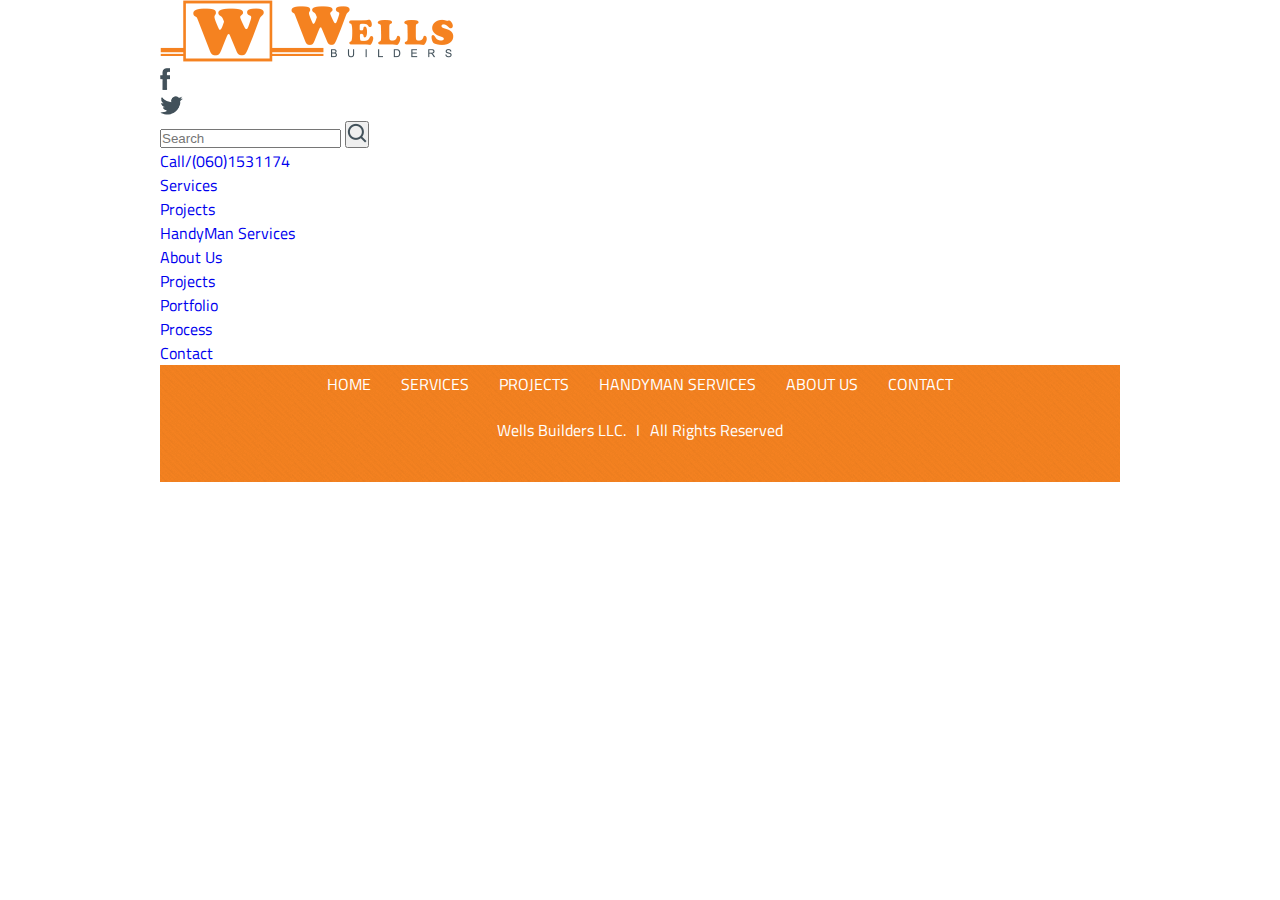
==== index.html @ b575cca3 "Add" ====
<!DOCTYPE html>
<html lang="en">
  <head>
    <meta charset="utf-8" />
    <meta name="viewport" content="width=device-width, initial-scale=1" />
    <title>HomeWellsBootstrap</title>
    <link rel="stylesheet" type="text/css" media="screen" href="main.css" />
    <link
      href="https://cdn.jsdelivr.net/npm/bootstrap@5.2.3/dist/css/bootstrap.min.css"
      rel="stylesheet"
      integrity="sha384-rbsA2VBKQhggwzxH7pPCaAqO46MgnOM80zW1RWuH61DGLwZJEdK2Kadq2F9CUG65"
      crossorigin="anonymous"
    />
  </head>
  <body>
      <!-- Header -->

   <header class="border-bottom border-danger border-2 pt-0">
    <div class="wrapp">
      <nav
        class="navbar bg-light d-flex flex-column align-items-end "
      >
        <div class="container-fluid mt-0">
          <a class="navbar-brand mt-0 mb-0" href="index.html"
            ><img src="./img/logo.png" alt="Logo Wells"
          /></a>
          <li class="nav-item">
            <a class="nav-link" href="#"
              ><img src="./img/ico_facebook.png" alt="facebook"
            /></a>
          </li>
          <li class="nav-item">
            <a class="nav-link" href="#"
              ><img src="./img/ico_twitter.png" alt="facebook"
            /></a>
          </li>

          <form class="d-flex justify-content-end" role="search">
            <input
              class="form-control me-1"
              type="search"
              placeholder="Search"
              aria-label="Search"
            />
            <button class="btn" type="submit">
              <img src="./img/btn_search.png" alt="" />
            </button>
          </form>
          <li class="nav-item p-3 bg-danger border border-danger">
            <a class="nav-link" href="#">Call/(060)1531174</a>
          </li>
        </div>
        <div class="navbar navbar-expand-lg bg-light">
          <div class="container-fluid">
            <div class="collapse navbar-collapse " id="navbarScroll">
              <ul
                class=" nav-down navbar-nav me-auto my-2 my-lg-0 navbar-nav-scroll"
                style="--bs-scroll-height: 100px"
              >
                <li class="nav-item">
                  <a class="nav-link active" aria-current="page" href="services.html"
                    >Services</a
                  >
                </li>
                <li class="nav-item">
                  <a class="nav-link" href="#">Projects</a>
                </li>
                <li class="nav-item">
                  <a class="nav-link" href="#">HandyMan Services</a>
                </li>
                <li class="nav-item dropdown">
                  <a
                    class="nav-link dropdown-toggle"
                    href="#"
                    role="button"
                    data-bs-toggle="dropdown"
                    aria-expanded="false"
                  >
                    About Us
                  </a>
                  <ul class="dropdown-menu">
                    <li><a class="dropdown-item" href="#">Projects</a></li>
                    <li><a class="dropdown-item" href="#">Portfolio</a></li>
                    <!-- <li><hr class="dropdown-divider"></li> -->
                    <li><a class="dropdown-item" href="#">Process</a></li>
                  </ul>
                </li>
                <li class="nav-item">
                  <a class="nav-link" href="contact.html">Contact</a>
                </li>
              </ul>
            </div>
          </div>
        </div>
      </nav>
    </div>
   </header>
   <!-- Footer -->
   <footer>
    <div class="wrapp">
      <nav class="foot">
        <a href="index.html">Home</a>
        <a href="services.html">Services</a>
        <a href="#">Projects</a>
        <a href="#">Handyman services</a>
        <a href="#">About us</a>
        <a href="contact.html">Contact</a>
      </nav>
      <p><span>Wells Builders LLC.</span><span>All Rights Reserved</span></p>
    </div>
  </footer>


    <script
      src="https://cdn.jsdelivr.net/npm/bootstrap@5.2.3/dist/js/bootstrap.bundle.min.js"
      integrity="sha384-kenU1KFdBIe4zVF0s0G1M5b4hcpxyD9F7jL+jjXkk+Q2h455rYXK/7HAuoJl+0I4"
      crossorigin="anonymous"
    ></script>
  </body>
</html>
---- main.css ----
/*====== General =======*/
@import url('https://fonts.googleapis.com/css2?family=Titillium+Web:wght@300&display=swap');

:root {
  --orange: #f58220;
  --gray: #42515a;
  --white: #fff;
--titillium: 'Titillium Web', sans-serif;
}
* {
  padding: 0;
  margin: 0;
  box-sizing: border-box;
}

a {
  text-decoration: none !important;
}

body {
  font-family: var(--titillium);
}

h1 {
  color: var(--white);
  text-transform: uppercase;
  font-size: 3em;
}

h2 {
  text-transform: capitalize;
}

.wrapp {
  width: 100%;
  max-width: 960px;
  margin: 0 auto;
}

input:focus,
textarea:focus {
  outline: none;
  box-shadow: none;
  border: transparent;
}
li {
    list-style: none !important;
}
/* Footer */
footer .wrapp {
  background-image: url("../img/bg_orange.png");
}

nav.foot {
  display: flex;
  justify-content: center;
  padding-top: 5px;
  padding-bottom: 20px;
}

footer p {
  display: flex;
  justify-content: center;
  padding-bottom: 40px;
  color: var(--white);
}

.foot a {
  text-transform: uppercase;
  padding: 2px 15px;
  color: var(--white);
}

.foot a:hover {
  color: var(--gray);
}

footer p span {
  padding: 0 5px;
}

footer p span:first-child::after {
  content: "I";
  margin-left: 10px;
}
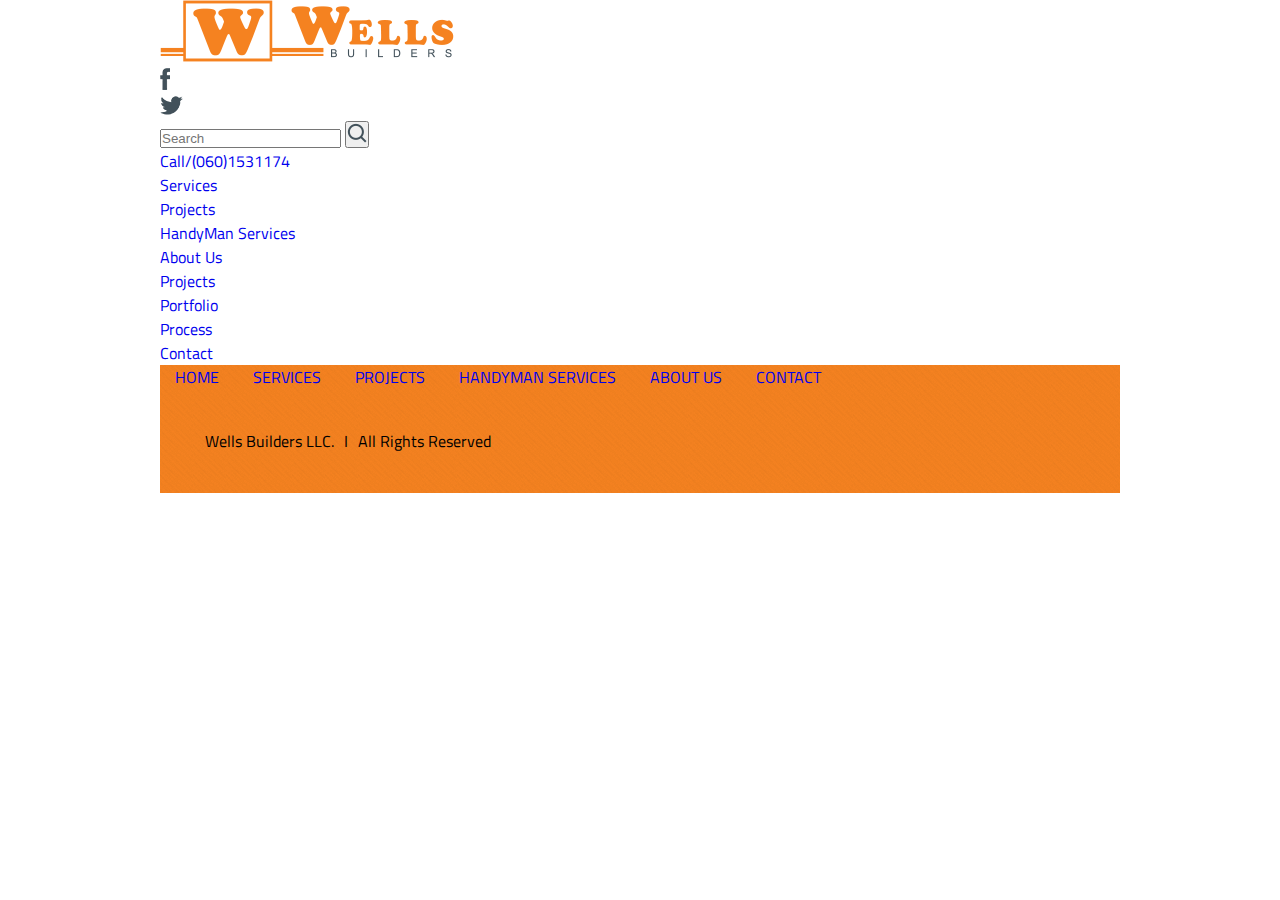
==== commit e577555e: "Add" ====
--- a/index.html
+++ b/index.html
@@ -98,15 +98,15 @@
    <!-- Footer -->
    <footer>
     <div class="wrapp">
-      <nav class="foot">
-        <a href="index.html">Home</a>
-        <a href="services.html">Services</a>
-        <a href="#">Projects</a>
-        <a href="#">Handyman services</a>
-        <a href="#">About us</a>
-        <a href="contact.html">Contact</a>
+      <nav class="foot d-flex flex-row text-white justify-content-center align-items-start pt-2 pb-40">
+        <a class="text-white" href="index.html">Home</a>
+        <a class="text-white" href="services.html">Services</a>
+        <a class="text-white" href="#">Projects</a>
+        <a class="text-white" href="#">Handyman services</a>
+        <a class="text-white" href="#">About us</a>
+        <a class="text-white" href="contact.html">Contact</a>
       </nav>
-      <p><span>Wells Builders LLC.</span><span>All Rights Reserved</span></p>
+      <p class="pb-40 d-flex text-white justify-content-center align-items-start"><span>Wells Builders LLC.</span><span>All Rights Reserved</span></p>
     </div>
   </footer>
 
--- a/main.css
+++ b/main.css
@@ -51,24 +51,25 @@
   background-image: url("../img/bg_orange.png");
 }
 
-nav.foot {
+/* nav.foot {
   display: flex;
   justify-content: center;
   padding-top: 5px;
   padding-bottom: 20px;
-}
+} */
 
 footer p {
-  display: flex;
+  /* display: flex;
   justify-content: center;
   padding-bottom: 40px;
-  color: var(--white);
-}
+  color: var(--white); */
+   padding: 40px !important; 
+} 
 
 .foot a {
   text-transform: uppercase;
   padding: 2px 15px;
-  color: var(--white);
+  /* color: var(--white); */
 }
 
 .foot a:hover {
@@ -76,7 +77,7 @@
 }
 
 footer p span {
-  padding: 0 5px;
+  padding: 0 5px !important;
 }
 
 footer p span:first-child::after {
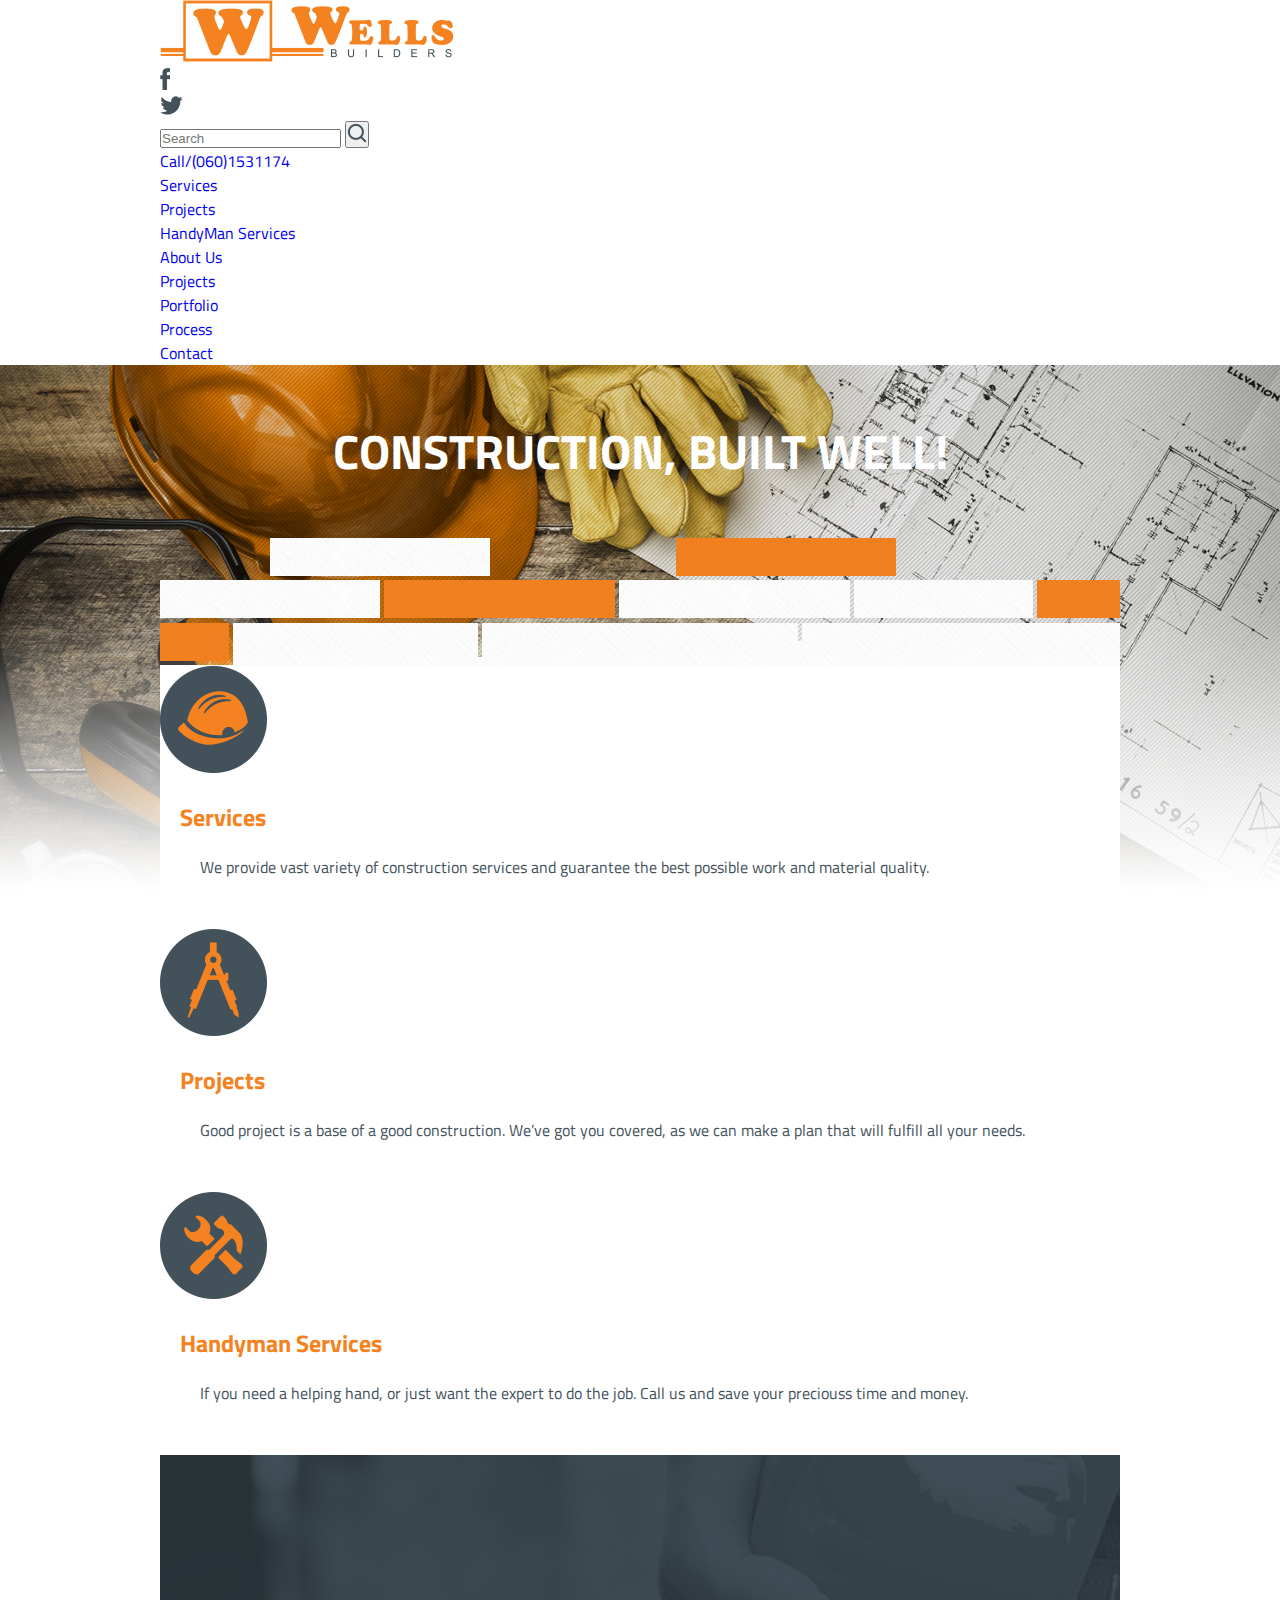
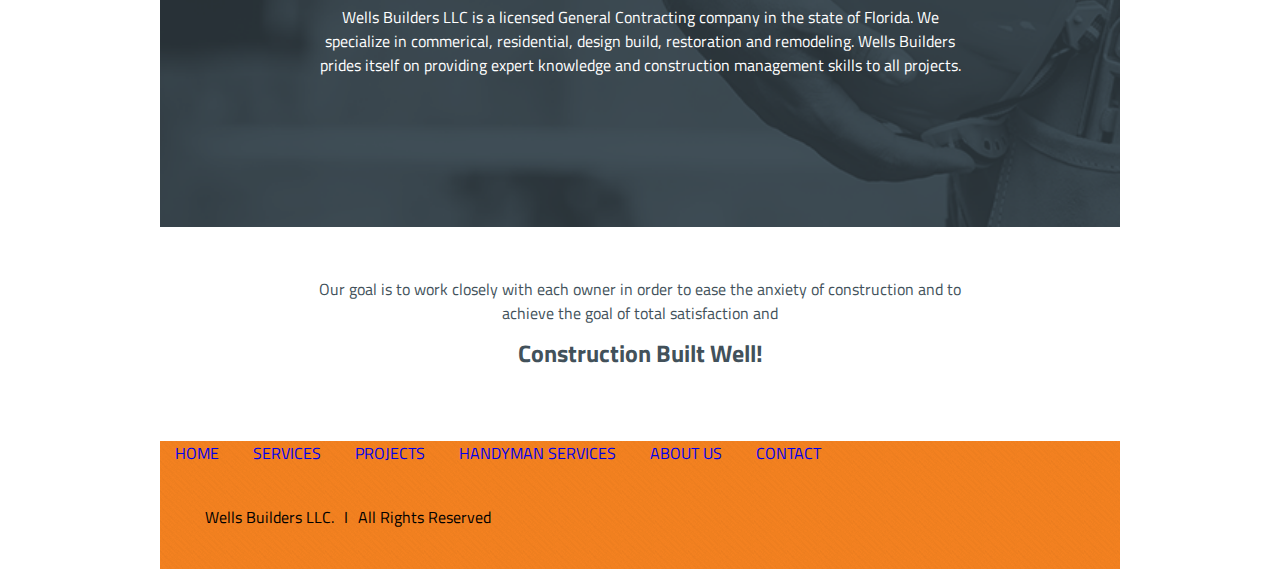
==== commit 476cc1ee: "Add" ====
--- a/index.html
+++ b/index.html
@@ -95,6 +95,58 @@
       </nav>
     </div>
    </header>
+   <main>
+    <h1>Construction, built well!</h1>
+    <div class="wrapp">
+      <img src="./img/bg_bricks.png" alt="bricks" />
+      <!--     Section one       -->
+      <div class="section-one-home d-flex">
+        <div class="info  d-flex text-center  pb-50">
+          <img src="./img/homeboxes/services.png" alt="services" />
+          <h2>Services</h2>
+          <p>
+            We provide vast variety of construction services and guarantee the
+            best possible work and material quality.
+          </p>
+        </div>
+        <div class="info d-flex text-center  pb-50 ">
+          <img src="./img/homeboxes/projects.png" alt="projects" />
+          <h2>Projects</h2>
+          <p>
+            Good project is a base of a good construction. We’ve got you
+            covered, as we can make a plan that will fulfill all your needs.
+          </p>
+        </div>
+        <div class="info d-flex text-center pb-50 ">
+          <img src="./img/homeboxes/handy.png" alt="handy" />
+          <h2>Handyman Services</h2>
+          <p>
+            If you need a helping hand, or just want the expert to do the job.
+            Call us and save your preciouss time and money.
+          </p>
+        </div>
+      </div>
+      <!--     Section two -->
+      <div class="section-two-home">
+        <p>
+          Wells Builders LLC is a licensed General Contracting company in the
+          state of Florida. We specialize in commerical, residential, design
+          build, restoration and remodeling. Wells Builders prides itself on
+          providing expert knowledge and construction management skills to all
+          projects.
+        </p>
+      </div>
+      <!--    Section three       -->
+      <div class="section-three">
+        <p>
+          Our goal is to work closely with each owner in order to ease the
+          anxiety of construction and to achieve the goal of total
+          satisfaction and
+        </p>
+        <h2>Construction Built Well!</h2>
+      </div>
+    </div>
+  </main>
    <!-- Footer -->
    <footer>
     <div class="wrapp">
--- a/main.css
+++ b/main.css
@@ -46,6 +46,85 @@
 li {
     list-style: none !important;
 }
+
+/*========= Main ===============*/
+main .wrapp {
+  overflow: hidden;
+}
+
+main {
+  background-image: url("../img/wells_background.png");
+  background-repeat: no-repeat;
+  background-size: contain;
+}
+
+main h1 {
+  text-align: center;
+  padding: 50px 0;
+}
+
+.h2-cnt {
+  padding: 0 90px;
+  font-size: 1.25rem;
+  text-transform: uppercase;
+}
+/*======== Section one ============*/
+
+.section-one-home {
+  /* display: flex; */
+  /* flex-direction: row; */
+  margin-top: -6px !important;
+  background-color: var(--white);
+}
+
+.info {
+  /* display: flex; */
+  /* flex-basis: 33%;
+  text-align: center;*/
+  padding-bottom: 50px; 
+
+}
+
+.info h2 {
+  padding: 20px;
+  color: var(--orange);
+}
+
+.info p {
+  padding: 0 40px;
+  color: var(--gray);
+}
+
+
+/*========== Section two =================*/
+
+.section-two-home {
+  background-image: url("../img/home_content.png");
+  background-repeat: no-repeat;
+  background-size: cover;
+}
+
+.section-two-home p {
+  text-align: center;
+  padding: 150px;
+  color: var(--white);
+}
+/*========= Section three ============*/
+
+.section-three {
+  background-color: #fff;
+  text-align: center;
+  padding: 50px 0 70px;
+  color: var(--gray);
+}
+
+.section-three p {
+  padding: 0 150px;
+}
+
+.section-three h2 {
+  margin-top: 10px;
+}
 /* Footer */
 footer .wrapp {
   background-image: url("../img/bg_orange.png");
@@ -82,5 +161,5 @@
 
 footer p span:first-child::after {
   content: "I";
-  margin-left: 10px;
+  margin-left: 10px !important;
 }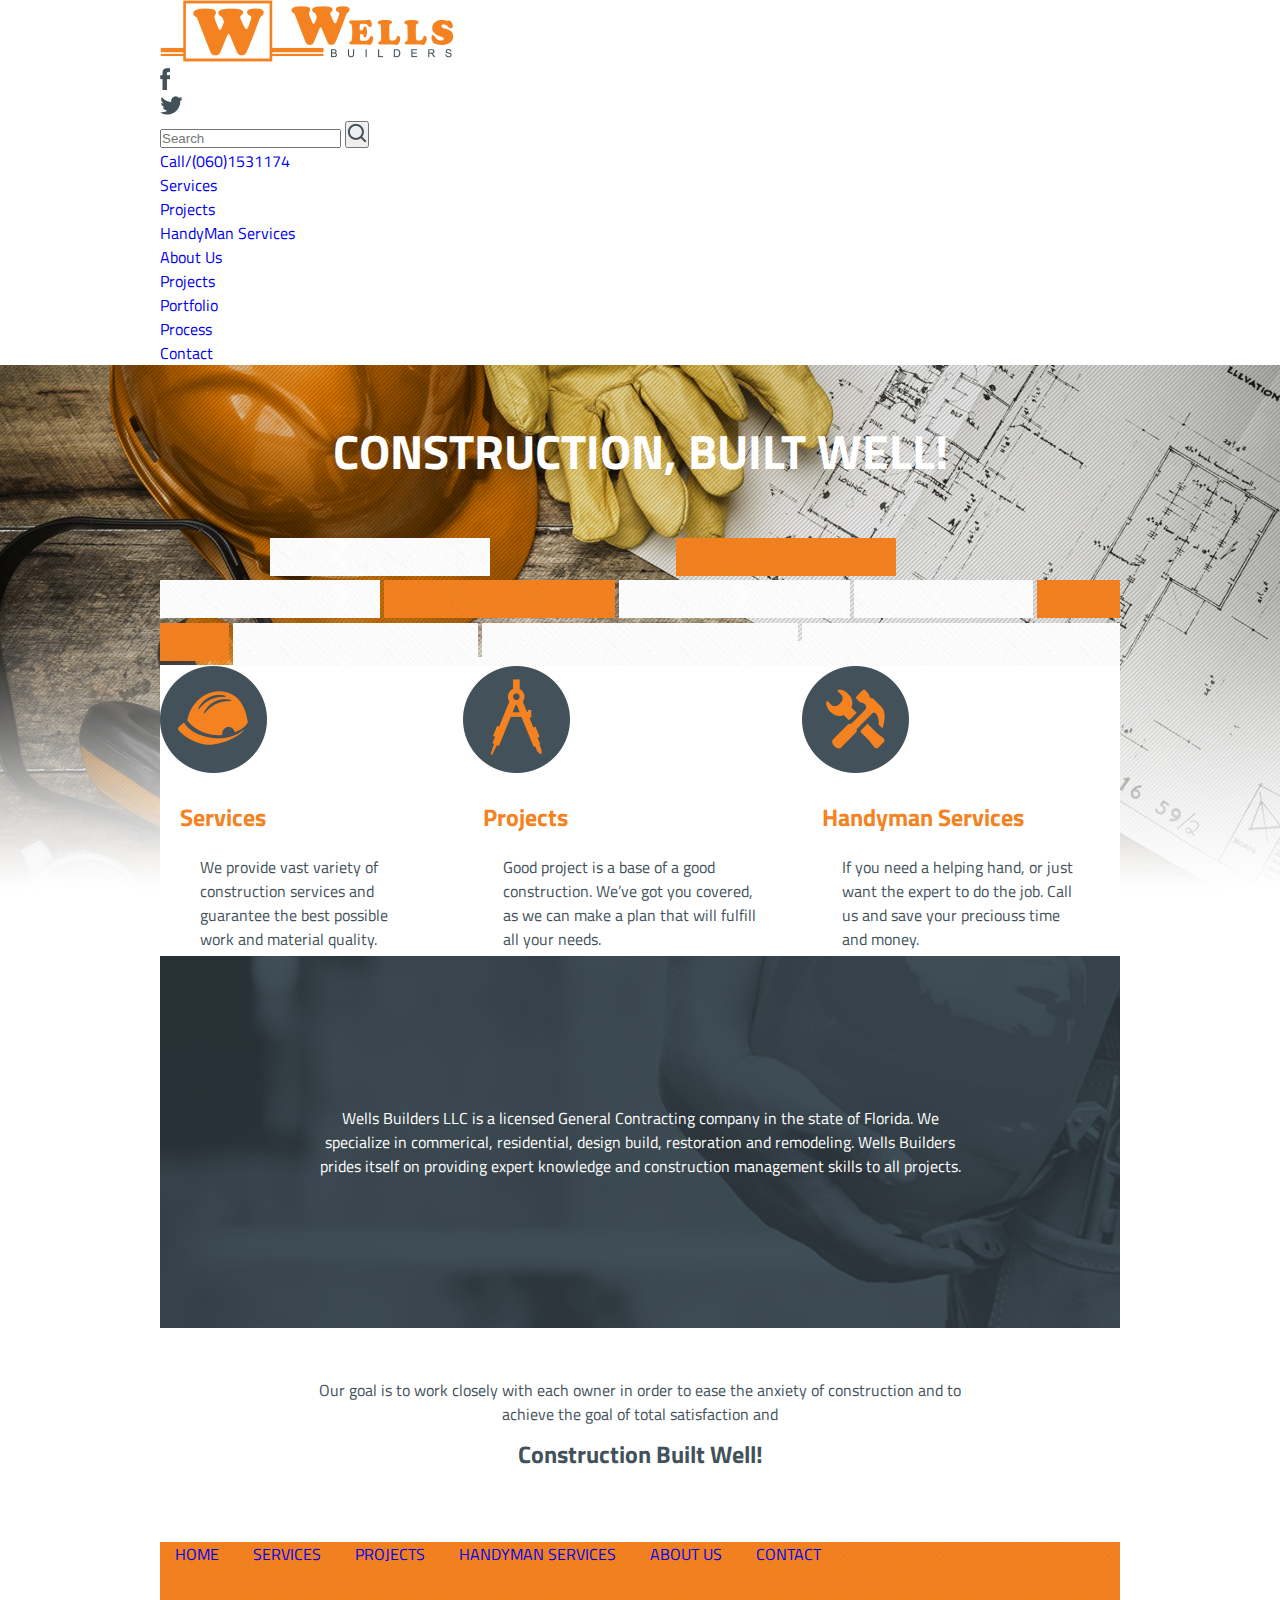
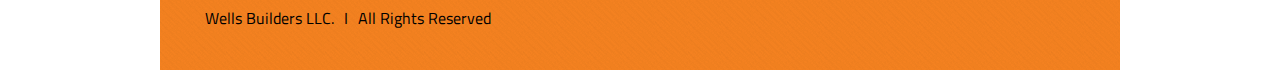
==== commit 2b6b9111: "Add" ====
--- a/index.html
+++ b/index.html
@@ -100,8 +100,8 @@
     <div class="wrapp">
       <img src="./img/bg_bricks.png" alt="bricks" />
       <!--     Section one       -->
-      <div class="section-one-home d-flex">
-        <div class="info  d-flex text-center  pb-50">
+      <div class="section-one-home d-flex ">
+        <div class="info  d-flex text-center  pb-5 ">
           <img src="./img/homeboxes/services.png" alt="services" />
           <h2>Services</h2>
           <p>
@@ -109,7 +109,7 @@
             best possible work and material quality.
           </p>
         </div>
-        <div class="info d-flex text-center  pb-50 ">
+        <div class="info d-flex text-center  pb-5 ">
           <img src="./img/homeboxes/projects.png" alt="projects" />
           <h2>Projects</h2>
           <p>
@@ -117,7 +117,7 @@
             covered, as we can make a plan that will fulfill all your needs.
           </p>
         </div>
-        <div class="info d-flex text-center pb-50 ">
+        <div class="info d-flex text-center pb-5 ">
           <img src="./img/homeboxes/handy.png" alt="handy" />
           <h2>Handyman Services</h2>
           <p>
--- a/main.css
+++ b/main.css
@@ -63,15 +63,11 @@
   padding: 50px 0;
 }
 
-.h2-cnt {
-  padding: 0 90px;
-  font-size: 1.25rem;
-  text-transform: uppercase;
-}
+
 /*======== Section one ============*/
 
 .section-one-home {
-  /* display: flex; */
+   display: flex; 
   /* flex-direction: row; */
   margin-top: -6px !important;
   background-color: var(--white);
@@ -81,7 +77,7 @@
   /* display: flex; */
   /* flex-basis: 33%;
   text-align: center;*/
-  padding-bottom: 50px; 
+  padding-bottom: 5px; 
 
 }
 
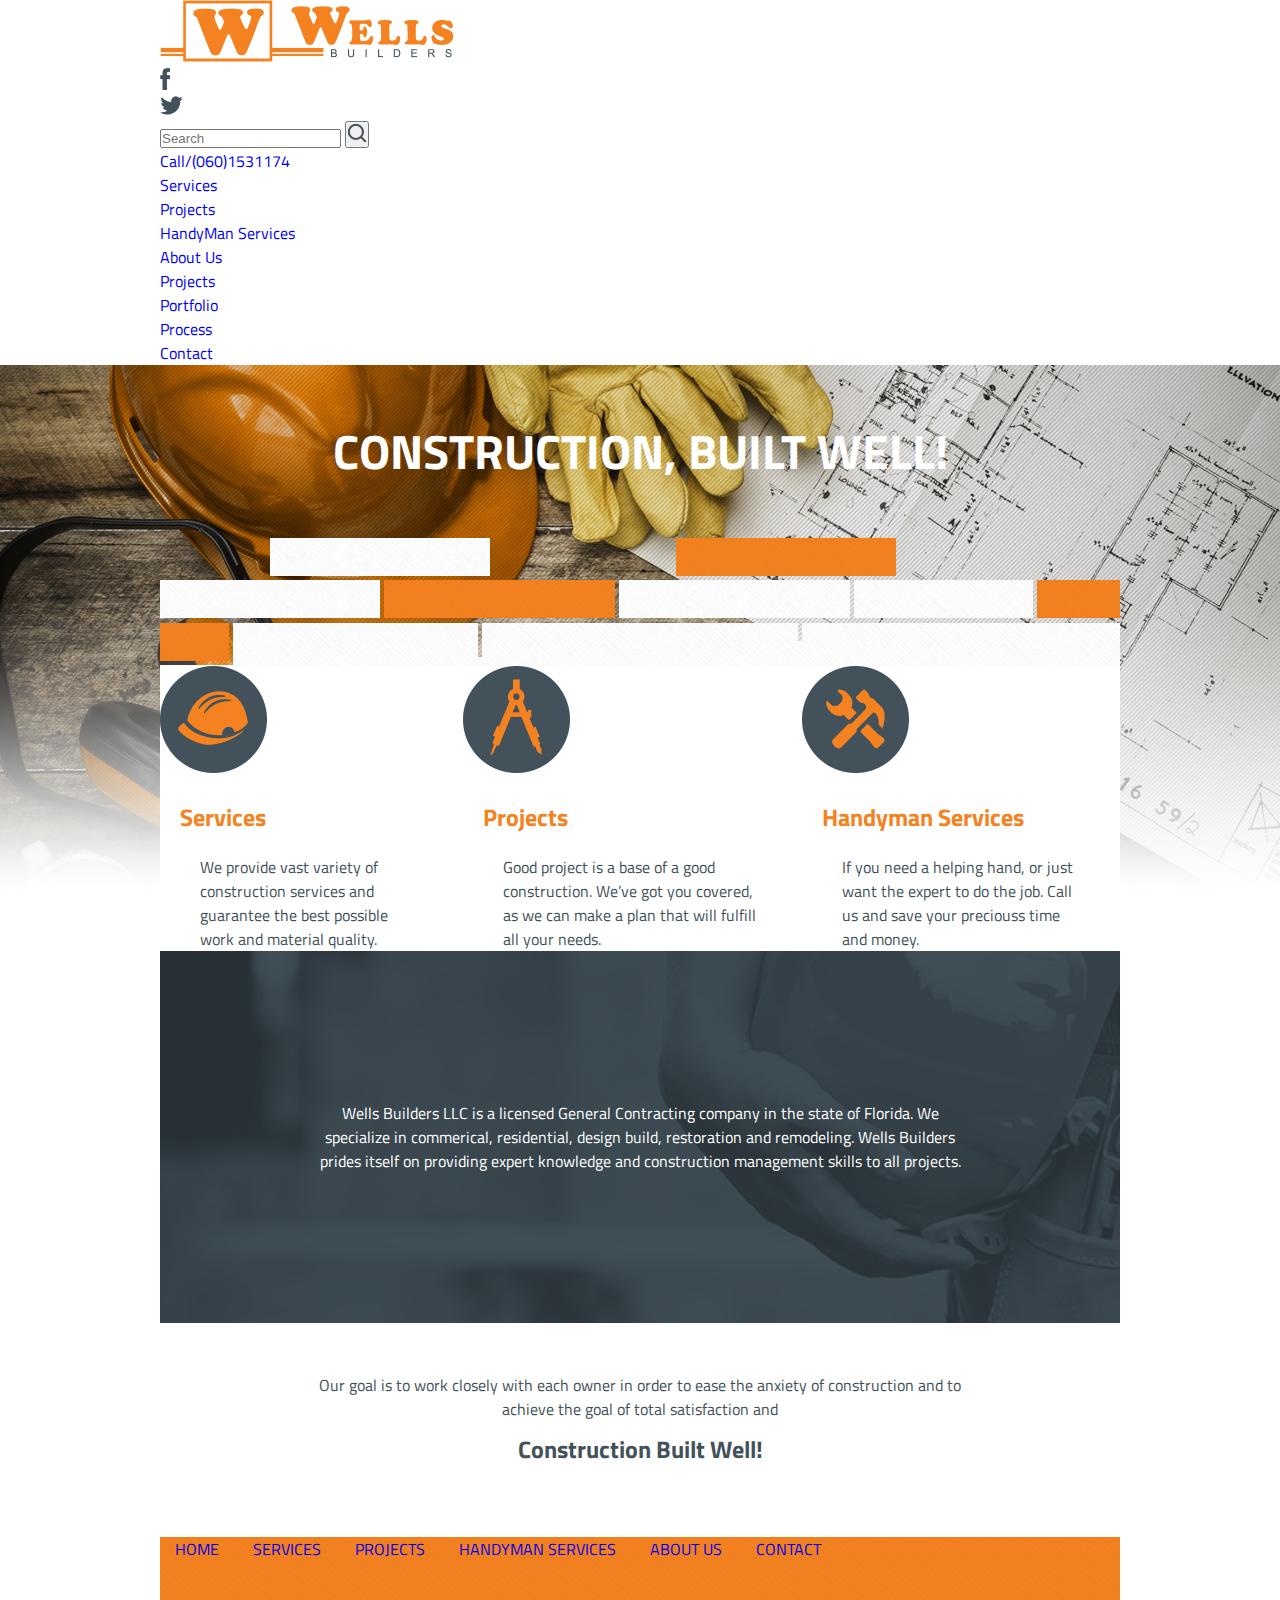
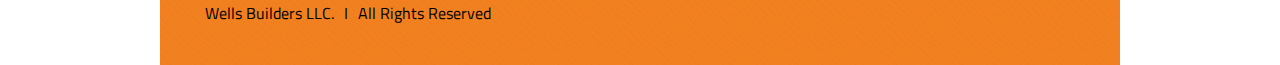
==== commit 1434d765: "Add" ====
--- a/index.html
+++ b/index.html
@@ -101,7 +101,7 @@
       <img src="./img/bg_bricks.png" alt="bricks" />
       <!--     Section one       -->
       <div class="section-one-home d-flex ">
-        <div class="info  d-flex text-center  pb-5 ">
+        <div class="info  text-center  pb-50 ">
           <img src="./img/homeboxes/services.png" alt="services" />
           <h2>Services</h2>
           <p>
@@ -109,7 +109,7 @@
             best possible work and material quality.
           </p>
         </div>
-        <div class="info d-flex text-center  pb-5 ">
+        <div class="info  text-center  pb-50 ">
           <img src="./img/homeboxes/projects.png" alt="projects" />
           <h2>Projects</h2>
           <p>
@@ -117,7 +117,7 @@
             covered, as we can make a plan that will fulfill all your needs.
           </p>
         </div>
-        <div class="info d-flex text-center pb-5 ">
+        <div class="info text-center pb-50 ">
           <img src="./img/homeboxes/handy.png" alt="handy" />
           <h2>Handyman Services</h2>
           <p>
--- a/main.css
+++ b/main.css
@@ -77,7 +77,8 @@
   /* display: flex; */
   /* flex-basis: 33%;
   text-align: center;*/
-  padding-bottom: 5px; 
+  /* padding-bottom: 50px !important;  */
+  margin: auto;
 
 }
 
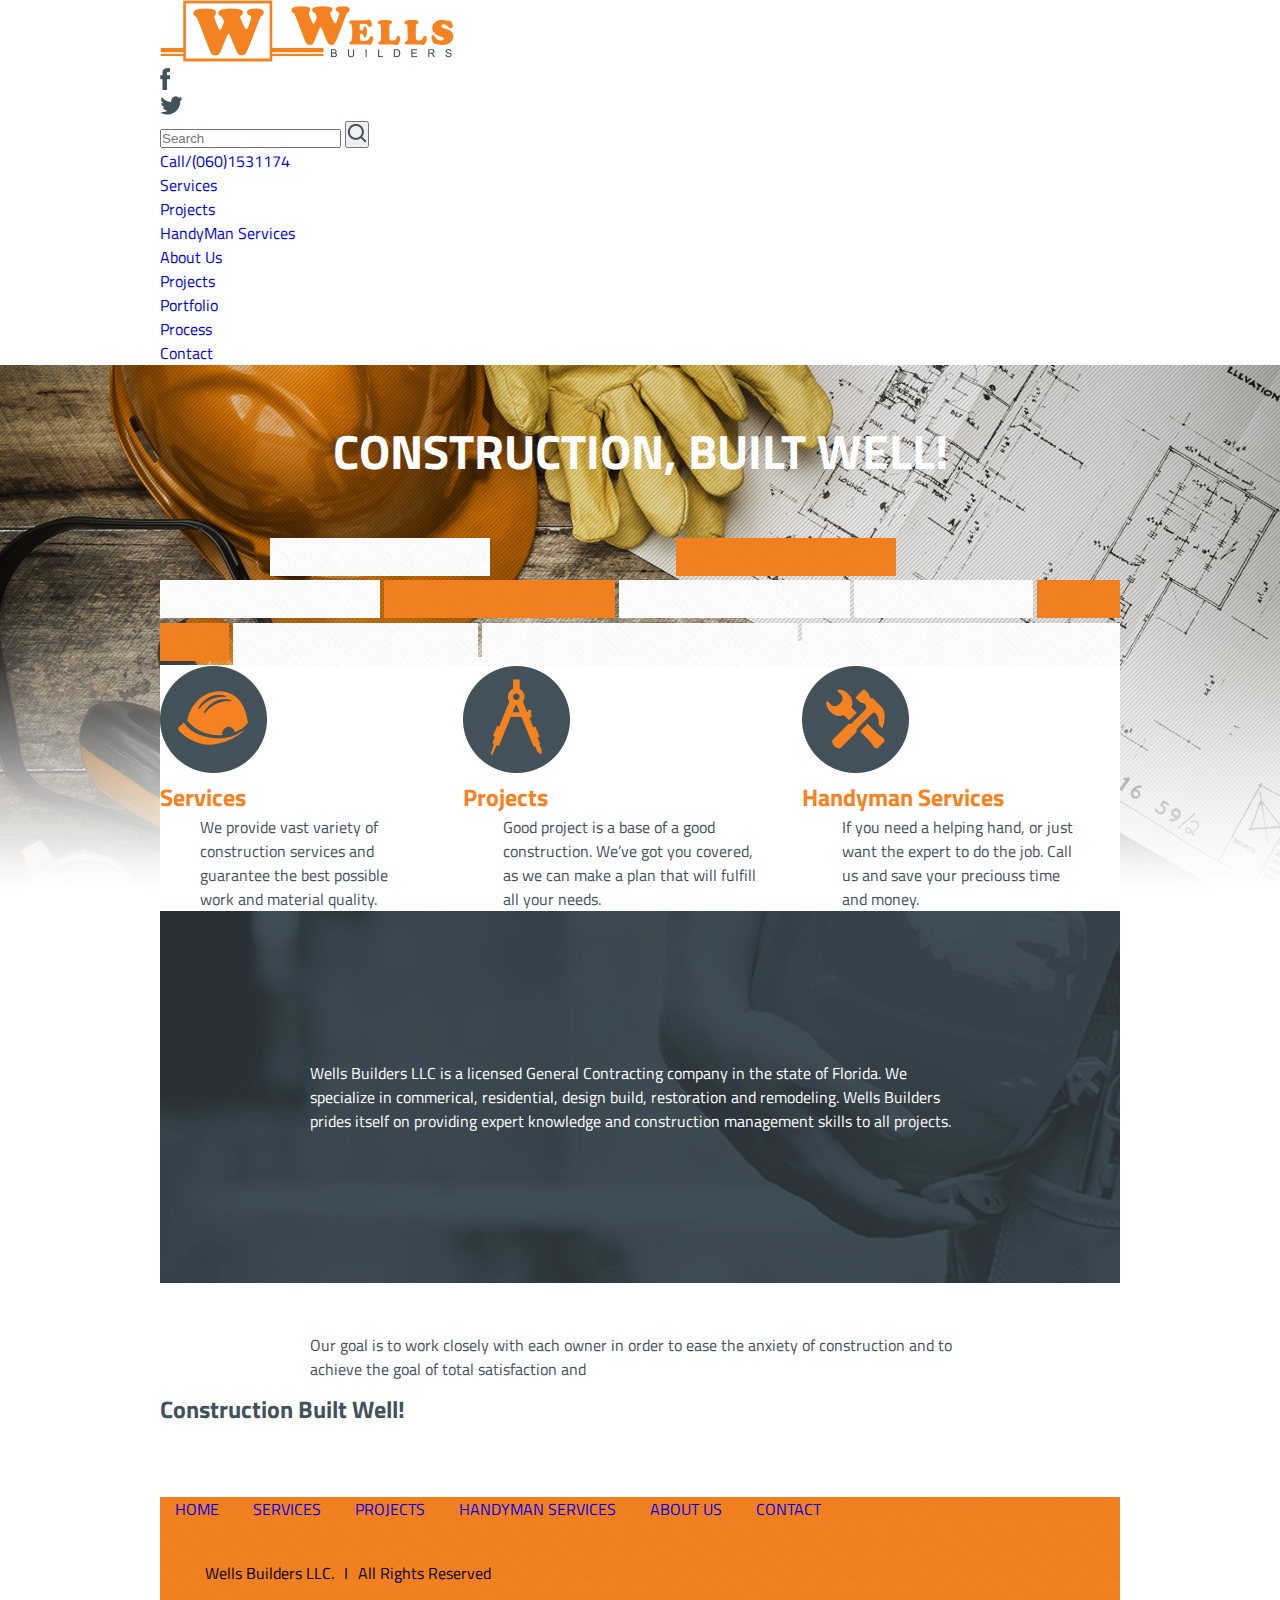
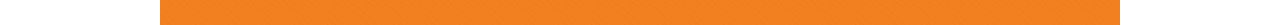
==== commit 867e17a6: "Add" ====
--- a/index.html
+++ b/index.html
@@ -103,7 +103,7 @@
       <div class="section-one-home d-flex ">
         <div class="info  text-center  pb-50 ">
           <img src="./img/homeboxes/services.png" alt="services" />
-          <h2>Services</h2>
+          <h2 class=" p-20">Services</h2>
           <p>
             We provide vast variety of construction services and guarantee the
             best possible work and material quality.
@@ -111,7 +111,7 @@
         </div>
         <div class="info  text-center  pb-50 ">
           <img src="./img/homeboxes/projects.png" alt="projects" />
-          <h2>Projects</h2>
+          <h2  class=" p-20">Projects</h2>
           <p>
             Good project is a base of a good construction. We’ve got you
             covered, as we can make a plan that will fulfill all your needs.
@@ -119,7 +119,7 @@
         </div>
         <div class="info text-center pb-50 ">
           <img src="./img/homeboxes/handy.png" alt="handy" />
-          <h2>Handyman Services</h2>
+          <h2  class=" p-20">Handyman Services</h2>
           <p>
             If you need a helping hand, or just want the expert to do the job.
             Call us and save your preciouss time and money.
@@ -127,8 +127,8 @@
         </div>
       </div>
       <!--     Section two -->
-      <div class="section-two-home">
-        <p>
+      <div class="section-two-home ">
+        <p class="text-center">
           Wells Builders LLC is a licensed General Contracting company in the
           state of Florida. We specialize in commerical, residential, design
           build, restoration and remodeling. Wells Builders prides itself on
@@ -137,7 +137,7 @@
         </p>
       </div>
       <!--    Section three       -->
-      <div class="section-three">
+      <div class="section-three text-center">
         <p>
           Our goal is to work closely with each owner in order to ease the
           anxiety of construction and to achieve the goal of total
--- a/main.css
+++ b/main.css
@@ -83,7 +83,7 @@
 }
 
 .info h2 {
-  padding: 20px;
+  /* padding: 20px; */
   color: var(--orange);
 }
 
@@ -102,15 +102,15 @@
 }
 
 .section-two-home p {
-  text-align: center;
-  padding: 150px;
+  /* text-align: center; */
+  padding: 150px !important;
   color: var(--white);
 }
 /*========= Section three ============*/
 
 .section-three {
   background-color: #fff;
-  text-align: center;
+  /* text-align: center; */
   padding: 50px 0 70px;
   color: var(--gray);
 }
